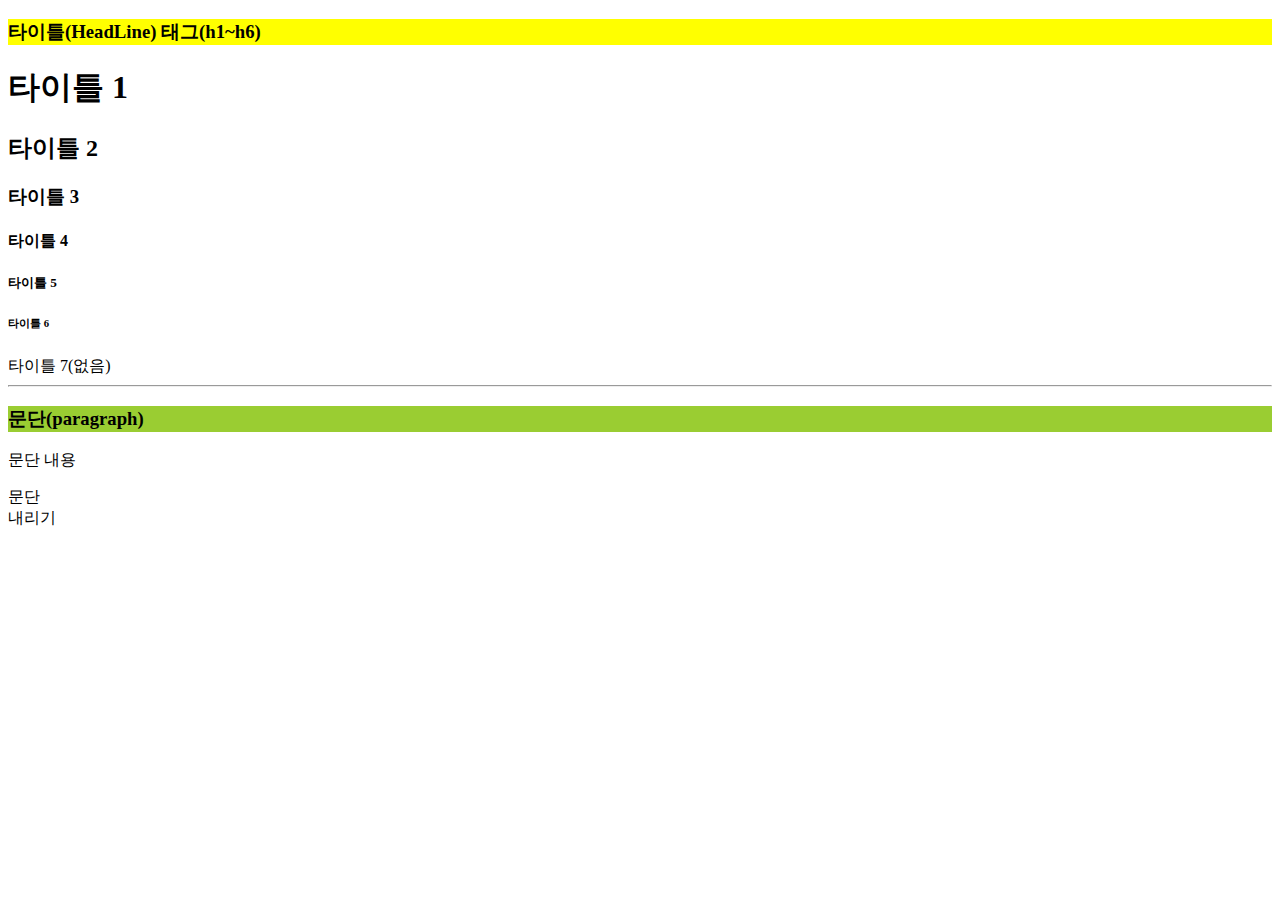
==== day02_0804/01_HTML/index.html @ 22628ea2 "리뷰" ====
<!DOCTYPE html>
<html lang="ko">
  <head>
    <meta charset="UTF-8" />
    <meta name="viewport" content="width=device-width, initial-scale=1.0" />
    <title>01_html</title>
  </head>
  <body>
    <div>
      <h3 style="background-color: yellow">타이틀(HeadLine) 태그(h1~h6)</h3>
      <h1>타이틀 1</h1>
      <h2>타이틀 2</h2>
      <h3>타이틀 3</h3>
      <h4>타이틀 4</h4>
      <h5>타이틀 5</h5>
      <h6>타이틀 6</h6>
      <h7>타이틀 7(없음)</h7>
    </div>
    <hr />
    <div>
      <h3 style="background-color: yellowgreen">문단(paragraph)</h3>
      <p>문단 내용</p>
      <p>문단<br />내리기</p>
    </div>
  </body>
</html>
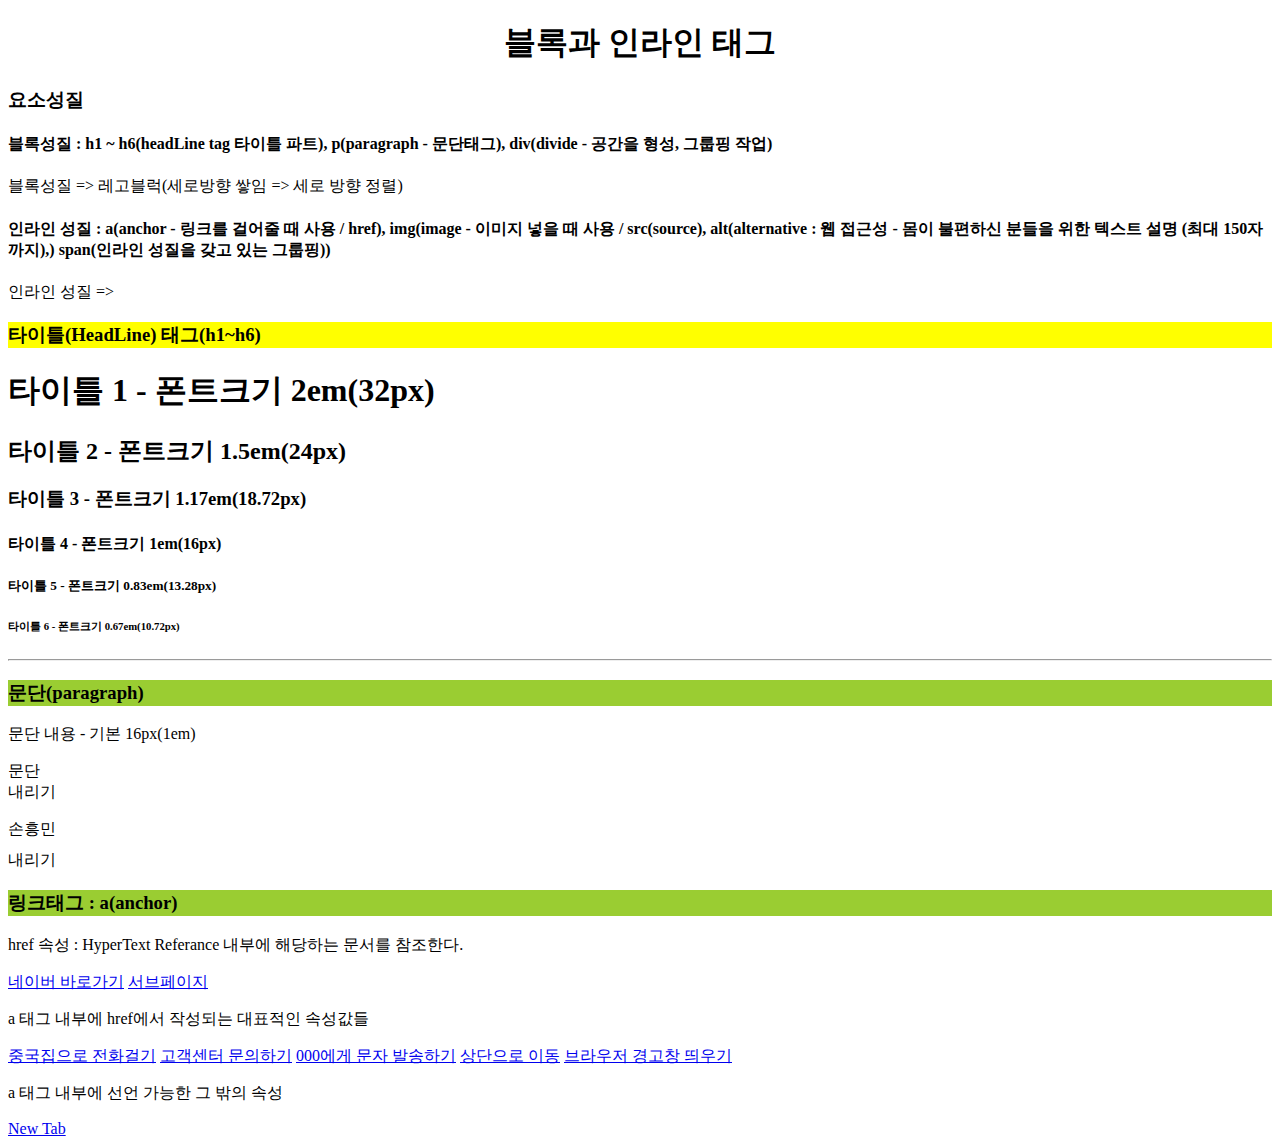
==== commit 56c5923a: "1교시" ====
--- a/day02_0804/01_HTML/index.html
+++ b/day02_0804/01_HTML/index.html
@@ -6,21 +6,61 @@
     <title>01_html</title>
   </head>
   <body>
+    <div id="top"><h1 style="text-align: center">블록과 인라인 태그</h1></div>
+
+    <h3>요소성질</h3>
+    <h4>
+      블록성질 : h1 ~ h6(headLine tag 타이틀 파트), p(paragraph - 문단태그),
+      div(divide - 공간을 형성, 그룹핑 작업)
+    </h4>
+    <p>블록성질 => 레고블럭(세로방향 쌓임 => 세로 방향 정렬)</p>
+    <h4>
+      인라인 성질 : a(anchor - 링크를 걸어줄 때 사용 / href), img(image - 이미지
+      넣을 때 사용 / src(source), alt(alternative : 웹 접근성 - 몸이 불편하신
+      분들을 위한 텍스트 설명 (최대 150자까지),) span(인라인 성질을 갖고 있는
+      그룹핑))
+    </h4>
+    <p>인라인 성질 =></p>
+
     <div>
       <h3 style="background-color: yellow">타이틀(HeadLine) 태그(h1~h6)</h3>
-      <h1>타이틀 1</h1>
-      <h2>타이틀 2</h2>
-      <h3>타이틀 3</h3>
-      <h4>타이틀 4</h4>
-      <h5>타이틀 5</h5>
-      <h6>타이틀 6</h6>
-      <h7>타이틀 7(없음)</h7>
+      <h1>타이틀 1 - 폰트크기 2em(32px)</h1>
+      <h2>타이틀 2 - 폰트크기 1.5em(24px)</h2>
+      <h3>타이틀 3 - 폰트크기 1.17em(18.72px)</h3>
+      <h4>타이틀 4 - 폰트크기 1em(16px)</h4>
+      <!-- h5 ~ h6 잘 안씀 -->
+      <h5>타이틀 5 - 폰트크기 0.83em(13.28px)</h5>
+      <h6>타이틀 6 - 폰트크기 0.67em(10.72px)</h6>
+      <!-- <h7>타이틀 7(없음)</h7> -->
     </div>
     <hr />
     <div>
       <h3 style="background-color: yellowgreen">문단(paragraph)</h3>
-      <p>문단 내용</p>
+      <p>문단 내용 - 기본 16px(1em)</p>
       <p>문단<br />내리기</p>
+      <p style="margin-bottom: 0">손흥민</p>
+      <p style="margin-top: 10px">내리기</p>
+    </div>
+
+    <div>
+      <h3 style="background-color: yellowgreen">링크태그 : a(anchor)</h3>
+      <p>href 속성 : HyperText Referance 내부에 해당하는 문서를 참조한다.</p>
+
+      <!-- 절대경로 : http or https로 시작되는 주소를 참조한다. -->
+      <a href="https://www.naver.com/" target="_self">네이버 바로가기</a>
+
+      <!-- 상대경로 : 현재 파일 내부에서 이동  -->
+      <a href="./sub.html" target="_blank">서브페이지</a>
+
+      <p>a 태그 내부에 href에서 작성되는 대표적인 속성값들</p>
+      <a href="tel:01014568456">중국집으로 전화걸기</a>
+      <a href="mailto:custom@naver.ccm">고객센터 문의하기</a>
+      <a href="sms:01044657889">000에게 문자 발송하기</a>
+      <a href="#top">상단으로 이동</a>
+      <a href="javaScript:alert('경고창')">브라우저 경고창 띄우기</a>
+
+      <p>a 태그 내부에 선언 가능한 그 밖의 속성</p>
+      <a href="https://www.naver.com/" target="_blank">New Tab</a>
     </div>
   </body>
 </html>
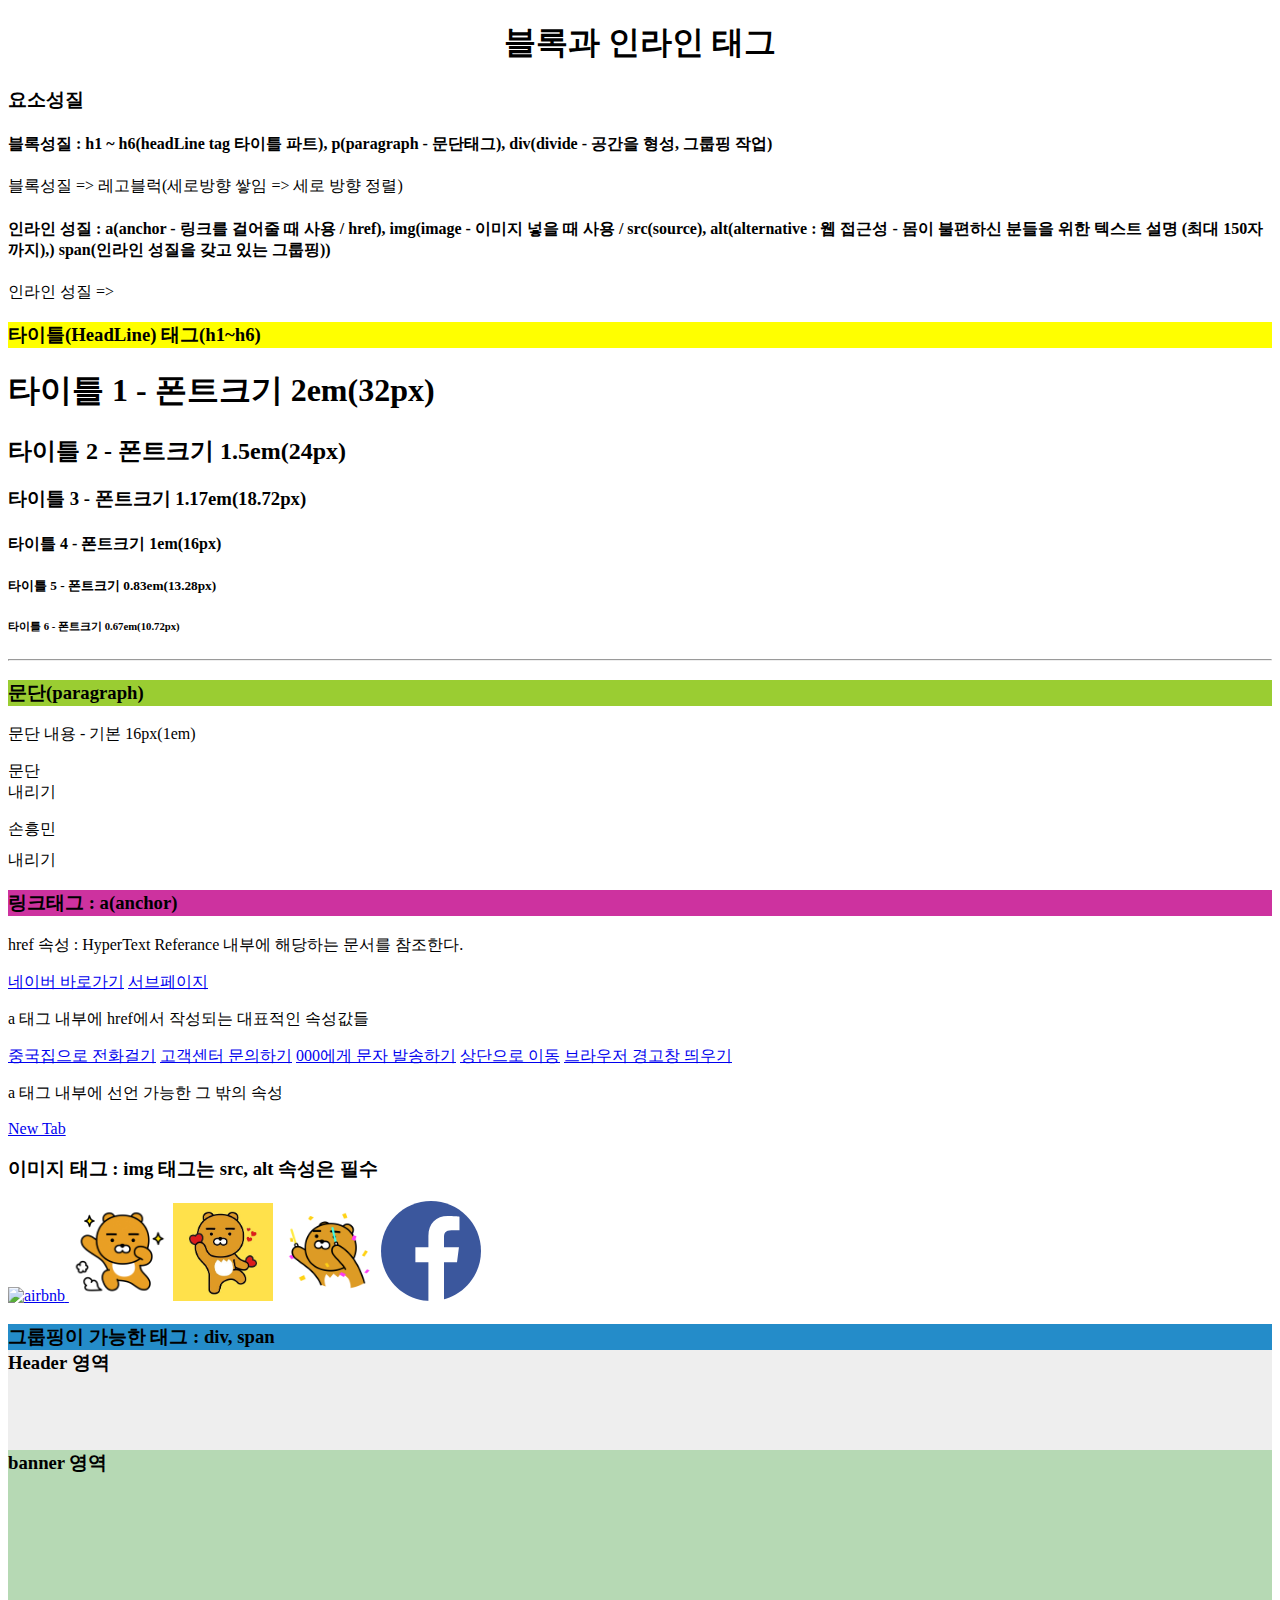
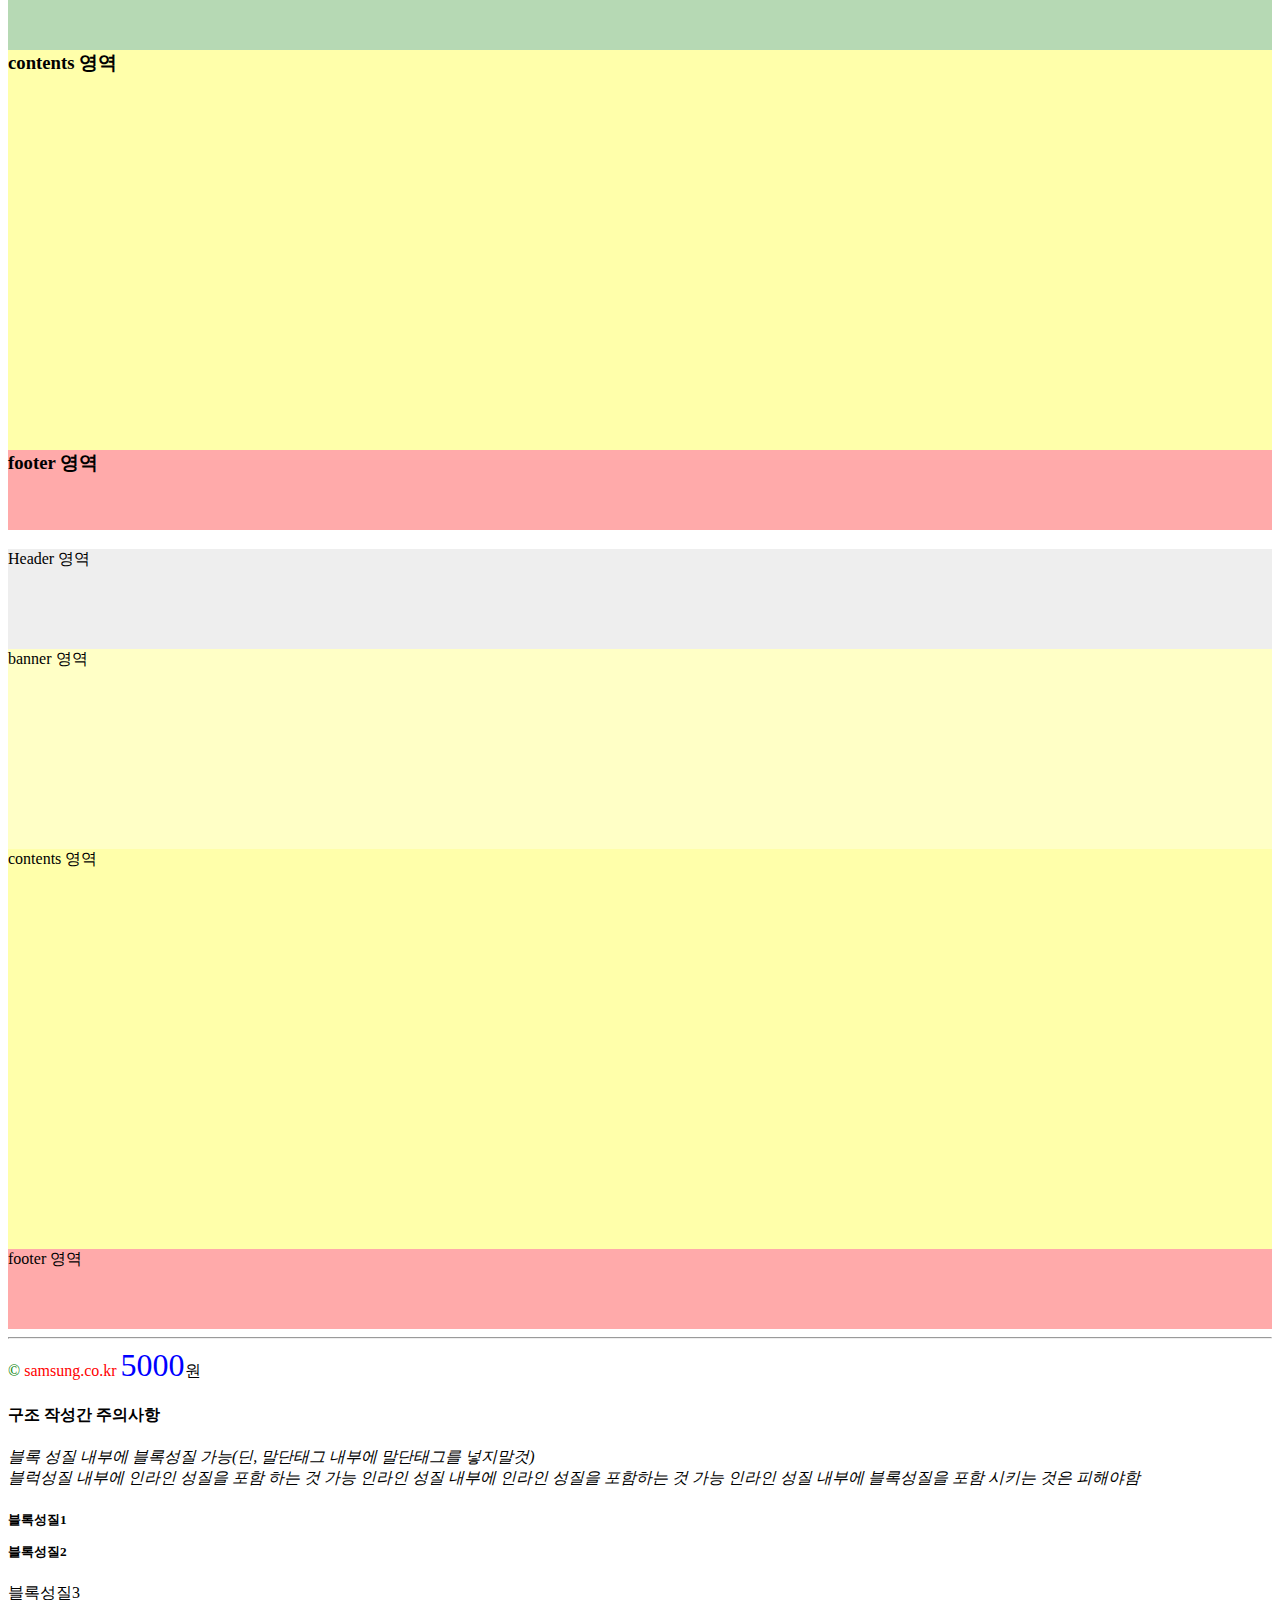
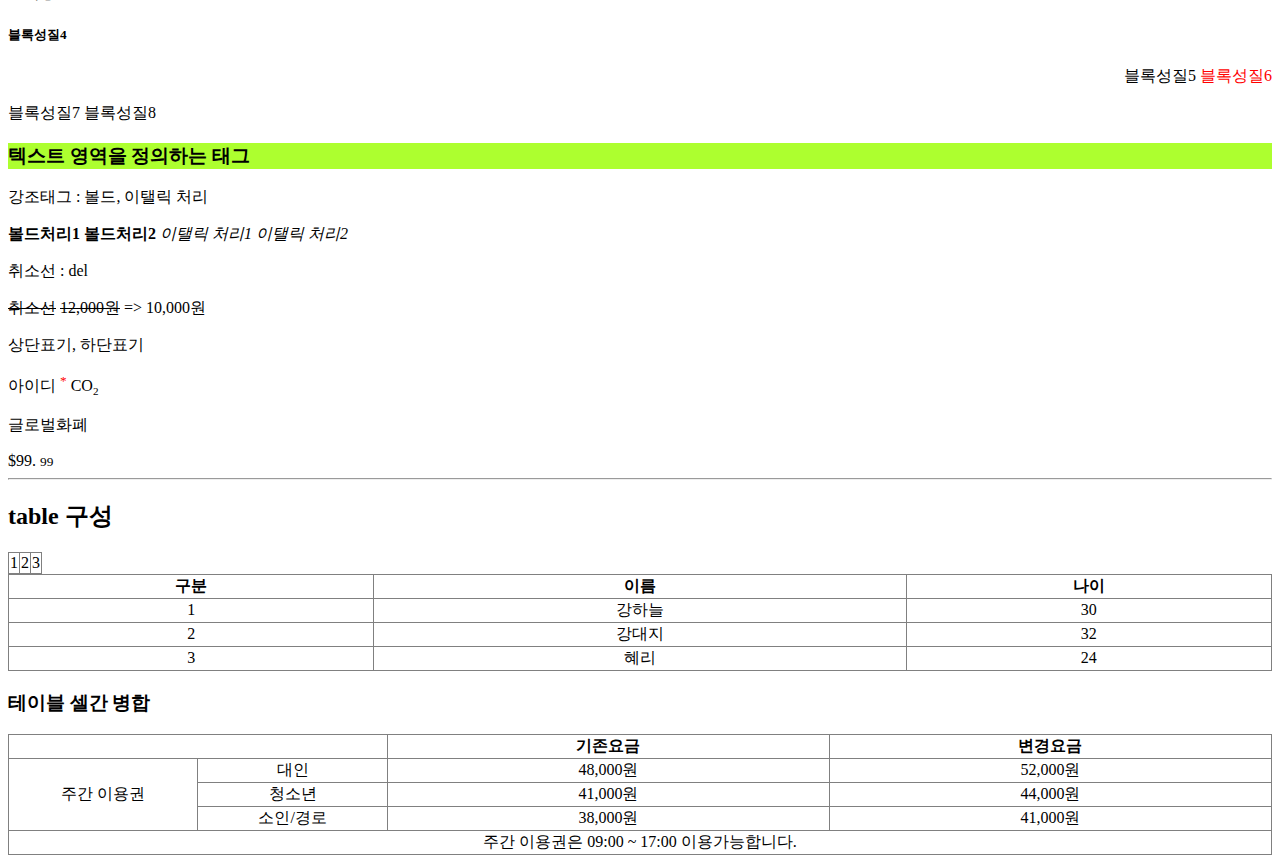
==== commit eaa6ca76: "2~3교시,mini-project" ====
--- a/day02_0804/01_HTML/index.html
+++ b/day02_0804/01_HTML/index.html
@@ -43,7 +43,7 @@
     </div>
 
     <div>
-      <h3 style="background-color: yellowgreen">링크태그 : a(anchor)</h3>
+      <h3 style="background-color: rgb(205, 50, 159)">링크태그 : a(anchor)</h3>
       <p>href 속성 : HyperText Referance 내부에 해당하는 문서를 참조한다.</p>
 
       <!-- 절대경로 : http or https로 시작되는 주소를 참조한다. -->
@@ -62,5 +62,183 @@
       <p>a 태그 내부에 선언 가능한 그 밖의 속성</p>
       <a href="https://www.naver.com/" target="_blank">New Tab</a>
     </div>
+    <div>
+      <h3>이미지 태그 : img 태그는 src, alt 속성은 필수</h3>
+      <a href="https://www.airbnb.com" target="_blank">
+        <img
+          src="https://static-00.iconduck.com/assets.00/airbnb-icon-512x512-d9grja5t.png"
+          alt="airbnb"
+          style="width: 100px"
+        />
+      </a>
+      <img src="./img/kakao1.png" alt="카카오이미지" style="width: 100px" />
+      <img src="./img/kakao2.jpg" alt="카카오이미지" style="width: 100px" />
+      <img src="./img/kakao3.gif" alt="카카오이미지" style="width: 100px" />
+      <img
+        src="./img/facebook.svg"
+        alt="facebook icon img"
+        style="width: 100px"
+      />
+    </div>
+
+    <div style="margin: 0 auto">
+      <h3 style="background-color: rgb(36, 140, 201)">
+        그룹핑이 가능한 태그 : div, span
+        <div style="height: 100px; background-color: #eee">Header 영역</div>
+        <div
+          style="height: 200px; background-color: rgba(255, 255, 170, 0.671)"
+        >
+          banner 영역
+        </div>
+        <div style="height: 400px; background-color: #ffa">contents 영역</div>
+        <div style="height: 80px; background-color: #faa">footer 영역</div>
+      </h3>
+    </div>
+    <div>
+      <header style="height: 100px; background-color: #eee">Header 영역</header>
+      <section
+        id="banner"
+        style="height: 200px; background-color: rgba(255, 255, 170, 0.671)"
+      >
+        banner 영역
+      </section>
+      <section id="contents" style="height: 400px; background-color: #ffa">
+        contents 영역
+      </section>
+      <footer style="height: 80px; background-color: #faa">footer 영역</footer>
+      <hr />
+    </div>
+    <span style="color: red">
+      <span style="color: green">&copy;</span> samsung.co.kr
+    </span>
+    <span><span style="color: blue; font-size: 32px"> 5000</span>원</span>
+    <div>
+      <h4>구조 작성간 주의사항</h4>
+      <i
+        >블록 성질 내부에 블록성질 가능(딘, 말단태그 내부에 말단태그를
+        넣지말것)</i
+      >
+      <br>
+      <i>블럭성질 내부에 인라인 성질을 포함 하는 것 가능</i>
+      <i>인라인 성질 내부에 인라인 성질을 포함하는 것 가능</i>
+      <i>인라인 성질 내부에 블록성질을 포함 시키는 것은 피해야함</i>
+
+      <h5>
+        블록성질1
+        <p>블록성질2</p>
+      </h5>
+      <p>블록성질3
+        <h5>블록성질4</h5>
+      </p>
+      <p style="text-align: right;">블록성질5
+        <span style="color: #f00;">블록성질6</span>
+      </p>
+      블록성질7
+      블록성질8
+
+
+
+
+    </div>
+
+    <div>
+      <h3 style="background-color: greenyellow;">텍스트 영역을 정의하는 태그</h3>
+      <p>강조태그 : 볼드, 이탤릭 처리</p>
+      <strong>볼드처리1</strong>
+      <b>볼드처리2</b>
+      <em>이탤릭 처리1</em>
+      <i>이탤릭 처리2</i>
+      <p>취소선 : del</p>
+      <del>취소선</del>
+      <span><del>12,000원</del> => 10,000원</span>
+
+      <p>상단표기, 하단표기</p>
+      <span>아이디 <sup style="color: red;">*</sup></span>
+      <span>CO<sub><small>2</small></sub></span>
+      <p>글로벌화폐</p>
+      <span>$99. <small>99</small></span>
+    </div>
+
+    <hr />
+    <h2>table 구성</h2>
+    <!-- table은 block 성질을 가지고 있다. -->
+    <table border="1" style="border-collapse: collapse;">
+      <tr>
+        <td>1</td>
+        <td>2</td>
+        <td>3</td>
+      </tr>
+    </table>
+
+    <table border="1" style="border-collapse: collapse; width: 100%; text-align: center;">
+      <thead>
+        <tr>
+          <th>구분</th>
+          <th>이름</th>
+          <th>나이</th>
+        </tr>
+      </thead>
+      <tbody>
+        <tr>
+          <td>1</td>
+          <td>강하늘</td>
+          <td>30</td>
+        </tr>
+        <tr>
+          <td>2</td>
+          <td>강대지</td>
+          <td>32</td>
+        </tr>
+        <tr>
+          <td>3</td>
+          <td>혜리</td>
+          <td>24</td>
+        </tr>
+      </tbody>
+      
+    </table>
+    <h3>테이블 셀간 병합</h3>
+
+    <table border="1" style="border-collapse: collapse; width: 100%; text-align: center;">
+      <colgroup>
+        <col width="15%" />
+        <col width="15%" />
+        <col width="35%" />
+        <col width="35%" />
+      </colgroup>
+      <thead>
+        <tr>
+          <th colspan="2"></th>
+          <th>기존요금</th>
+          <th scope="row">변경요금</th>
+        </tr>
+      </thead>
+      <tfoot style=" text-align: center;">
+        <tr>
+          <td colspan="4">주간 이용권은 09:00 ~ 17:00 이용가능합니다.</td>
+        </tr>
+      </tfoot>
+      <tbody>
+        <tr>
+          <td rowspan="3">주간 이용권</td>
+          <td>대인</td>
+          <td>48,000원</td>
+          <td>52,000원</td>
+        </tr>
+        <tr>
+          <td>청소년</td>
+          <td>41,000원</td>
+          <td>44,000원</td>
+        </tr>
+        <tr>
+          <td>소인/경로</td>
+          <td>38,000원</td>
+          <td>41,000원</td>
+        </tr>
+      </tbody>
+
+    </table>
+
+
   </body>
 </html>
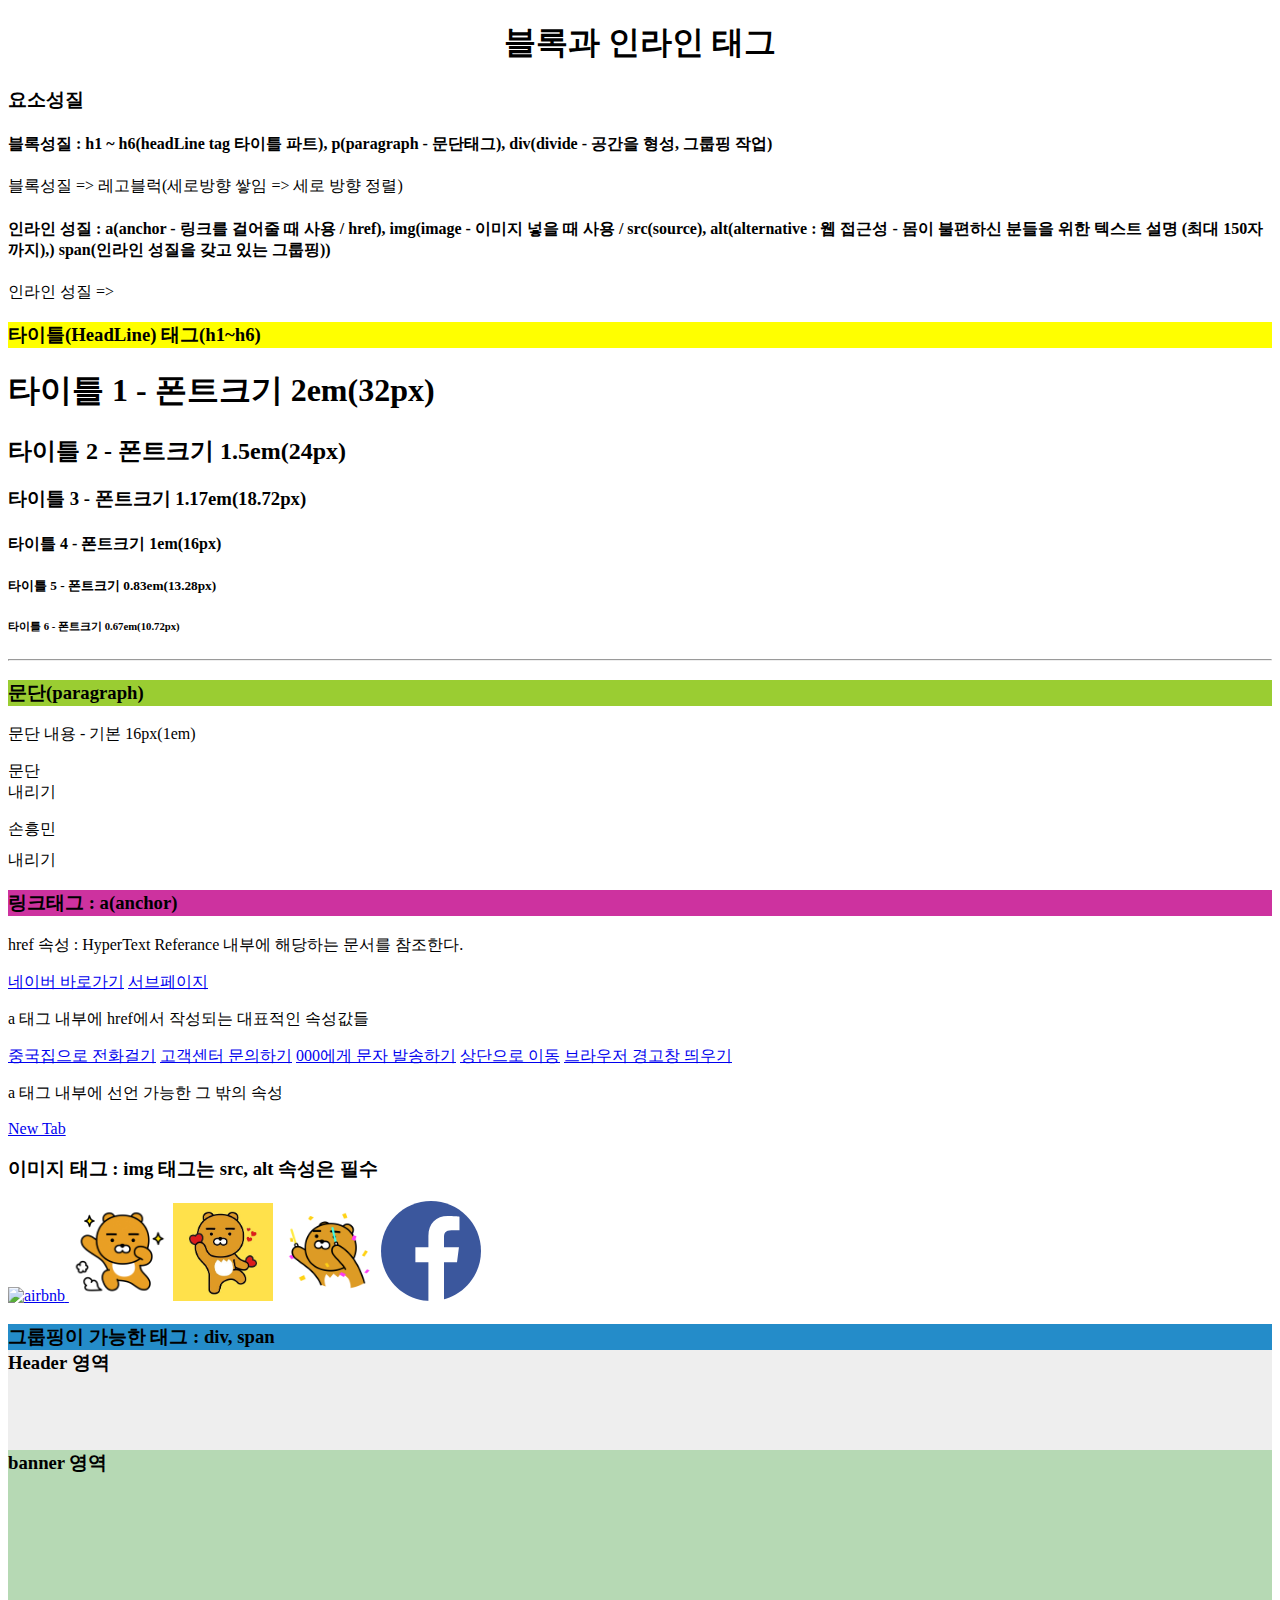
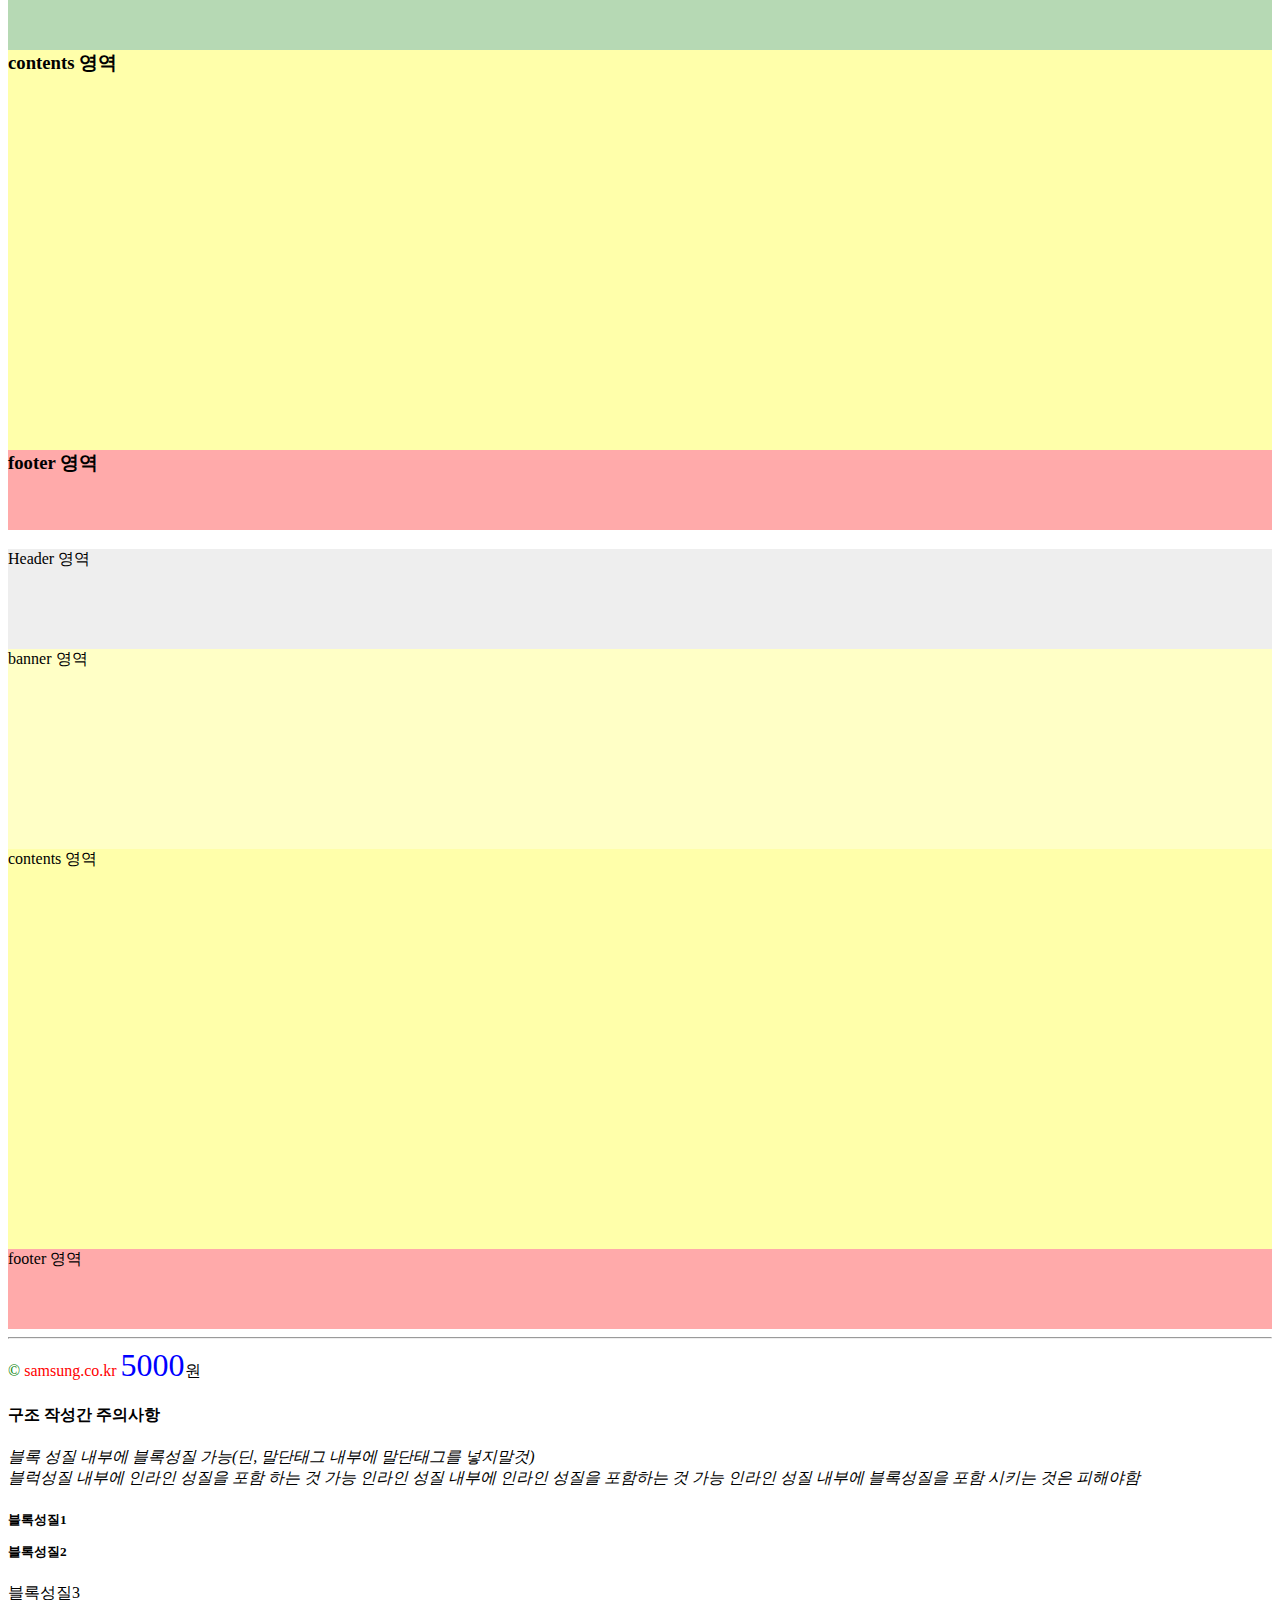
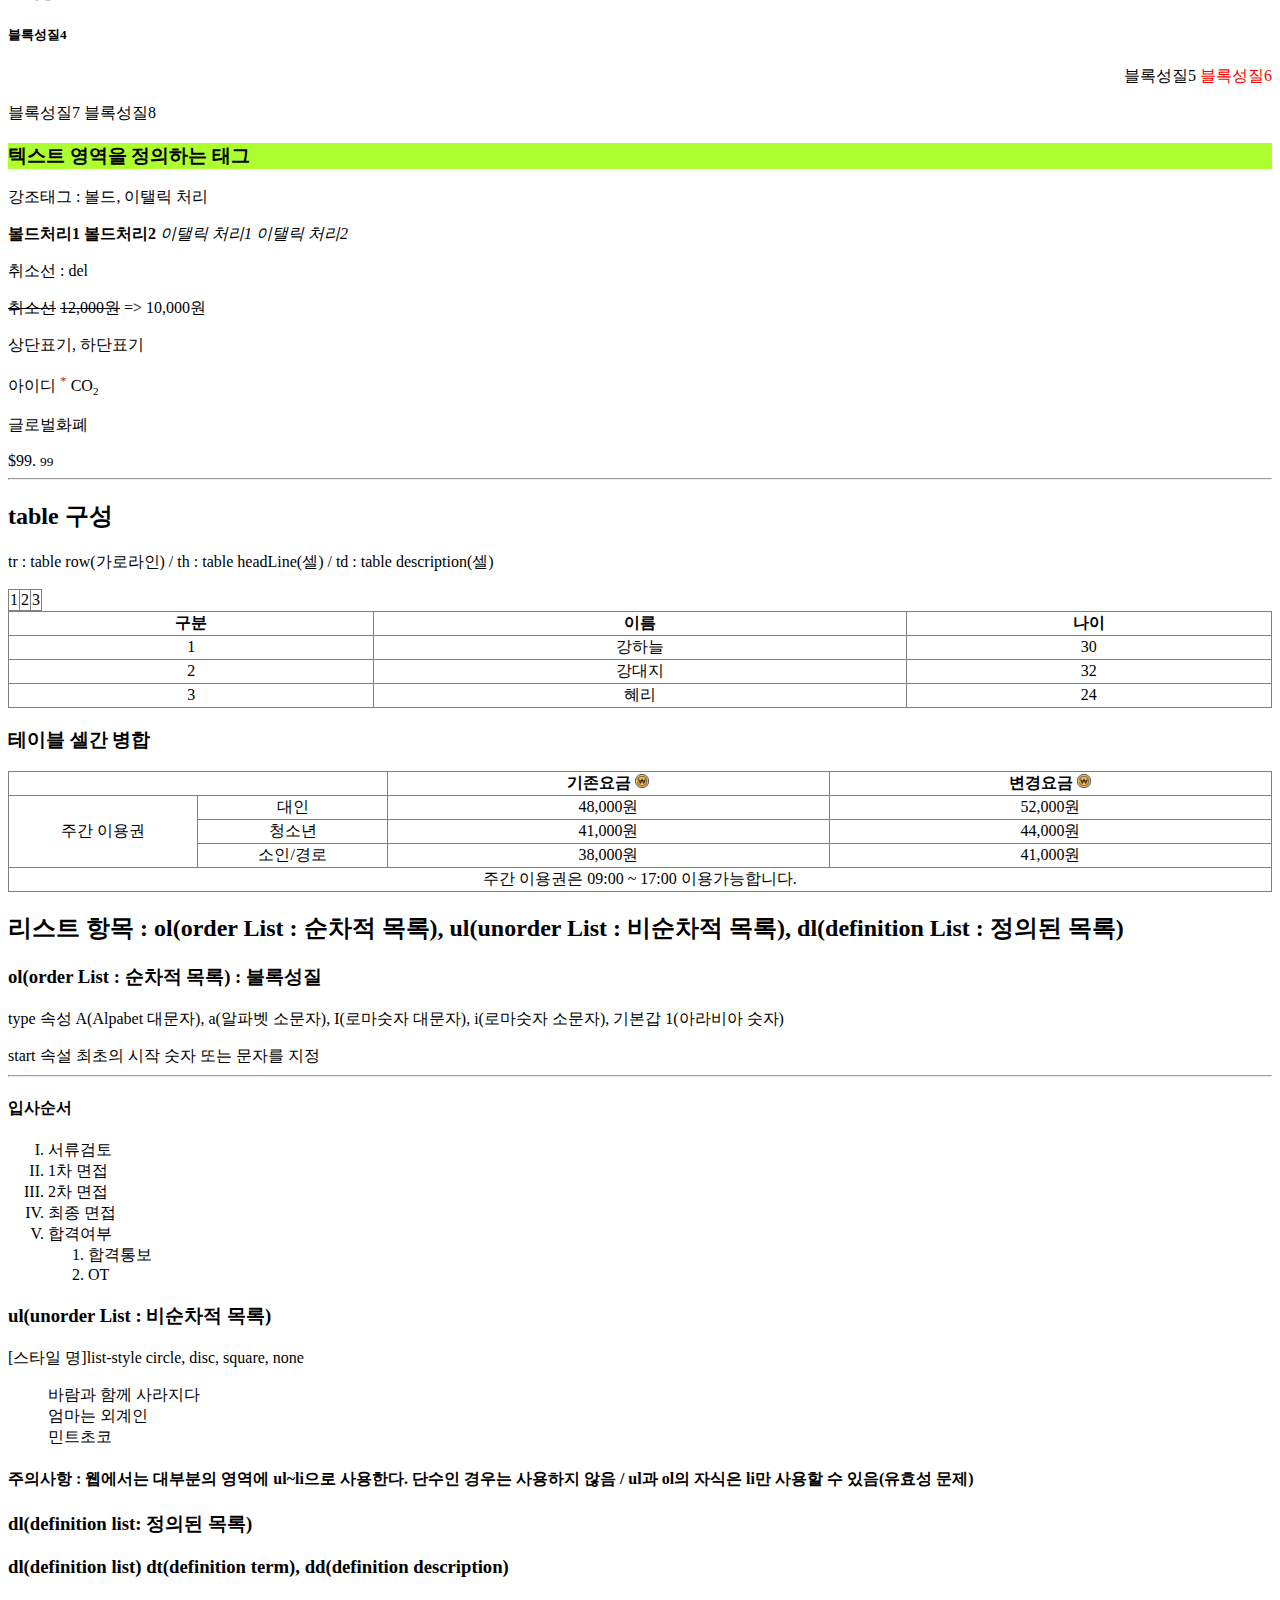
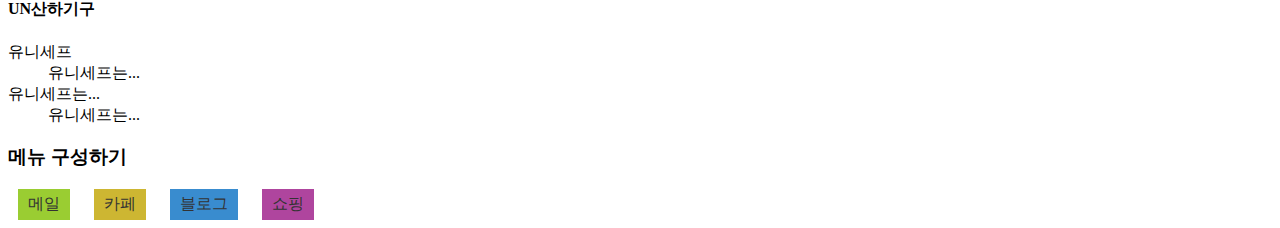
==== commit 3cfaf790: "list" ====
--- a/day02_0804/01_HTML/index.html
+++ b/day02_0804/01_HTML/index.html
@@ -161,6 +161,7 @@
 
     <hr />
     <h2>table 구성</h2>
+    <p>tr : table row(가로라인) / th : table headLine(셀) / td : table description(셀)</p>
     <!-- table은 block 성질을 가지고 있다. -->
     <table border="1" style="border-collapse: collapse;">
       <tr>
@@ -209,8 +210,8 @@
       <thead>
         <tr>
           <th colspan="2"></th>
-          <th>기존요금</th>
-          <th scope="row">변경요금</th>
+          <th>기존요금&nbsp;<img src="./img/money.png" alt="" style="width: 14px;"></th>
+          <th scope="row">변경요금&nbsp;<img src="./img/money.png" alt="" style="width: 14px;"></th>
         </tr>
       </thead>
       <tfoot style=" text-align: center;">
@@ -236,9 +237,61 @@
           <td>41,000원</td>
         </tr>
       </tbody>
-
     </table>
+
+    <h2>리스트 항목 : ol(order List : 순차적 목록), ul(unorder List : 비순차적 목록), dl(definition List : 정의된 목록)</h2>
+    <h3>ol(order List : 순차적 목록) : 불록성질</h3>
+    <p>type 속성 A(Alpabet 대문자), a(알파벳 소문자), I(로마숫자 대문자), i(로마숫자 소문자), 기본갑 1(아라비아 숫자)<br /></p>
+    start 속설 최초의 시작 숫자 또는 문자를 지정
+    <hr>
+    <h4>입사순서</h4>
+    <ol type="I" start="1">
+      <li>서류검토</li>
+      <li>1차 면접</li>
+      <li>2차 면접</li>
+      <li>최종 면접</li>
+      <li>합격여부
+        <ol>
+          <li><div>합격통보</div></li>
+          <li><span>OT</span></li>
+        </ol>
+      </li>
+    </ol>
+
+    <h3>ul(unorder List : 비순차적 목록)</h3>
+    <p>[스타일 명]list-style circle, disc, square, none</p>
+
+    <ul style="list-style: none;">
+      <li>바람과 함께 사라지다</li>
+      <li>엄마는 외계인</li>
+      <li>민트초코</li>
+    </ul>
+
+
+    <h4>주의사항 : 웹에서는 대부분의 영역에 ul~li으로 사용한다. 단수인 경우는 사용하지 않음 / ul과 ol의 자식은 li만 사용할 수 있음(유효성 문제)</h4>
+
+    
+    <h3>dl(definition list: 정의된 목록)</h3>
+    <h3>dl(definition list) dt(definition term), dd(definition description)</h3>
+    <h4>UN산하기구</h4>
+    <dl>
+      <dt>유니세프</dt>
+      <dd>유니세프는...</dd>
+      <dt>유니세프는...</dt>
+      <dd >유니세프는...</dd>
+    </dl>
+
+
+    <h3>메뉴 구성하기</h3>
+    <ul style="margin: 0; padding: 0; list-style: none; ">
+      <li style=" margin: 0px 10px; padding: 5px 10px; background: yellowgreen; display: inline-block;"><a href="#" style="text-decoration: none; color: #333;">메일</a></li>
+      <li style=" margin: 0px 10px; padding: 5px 10px; background: rgb(205, 182, 50); display: inline-block;"><a href="#" style="text-decoration: none; color: #333;">카페</a></li>
+      <li style=" margin: 0px 10px; padding: 5px 10px; background: rgb(57, 140, 207); display: inline-block;"><a href="#" style="text-decoration: none; color: #333;">블로그</a></li>
+      <li style=" margin: 0px 10px; padding: 5px 10px; background: rgb(175, 69, 158); display: inline-block;"><a href="#" style="text-decoration: none; color: #333;">쇼핑</a></li>
+    </ul>
+
 
 
   </body>
 </html>
+
